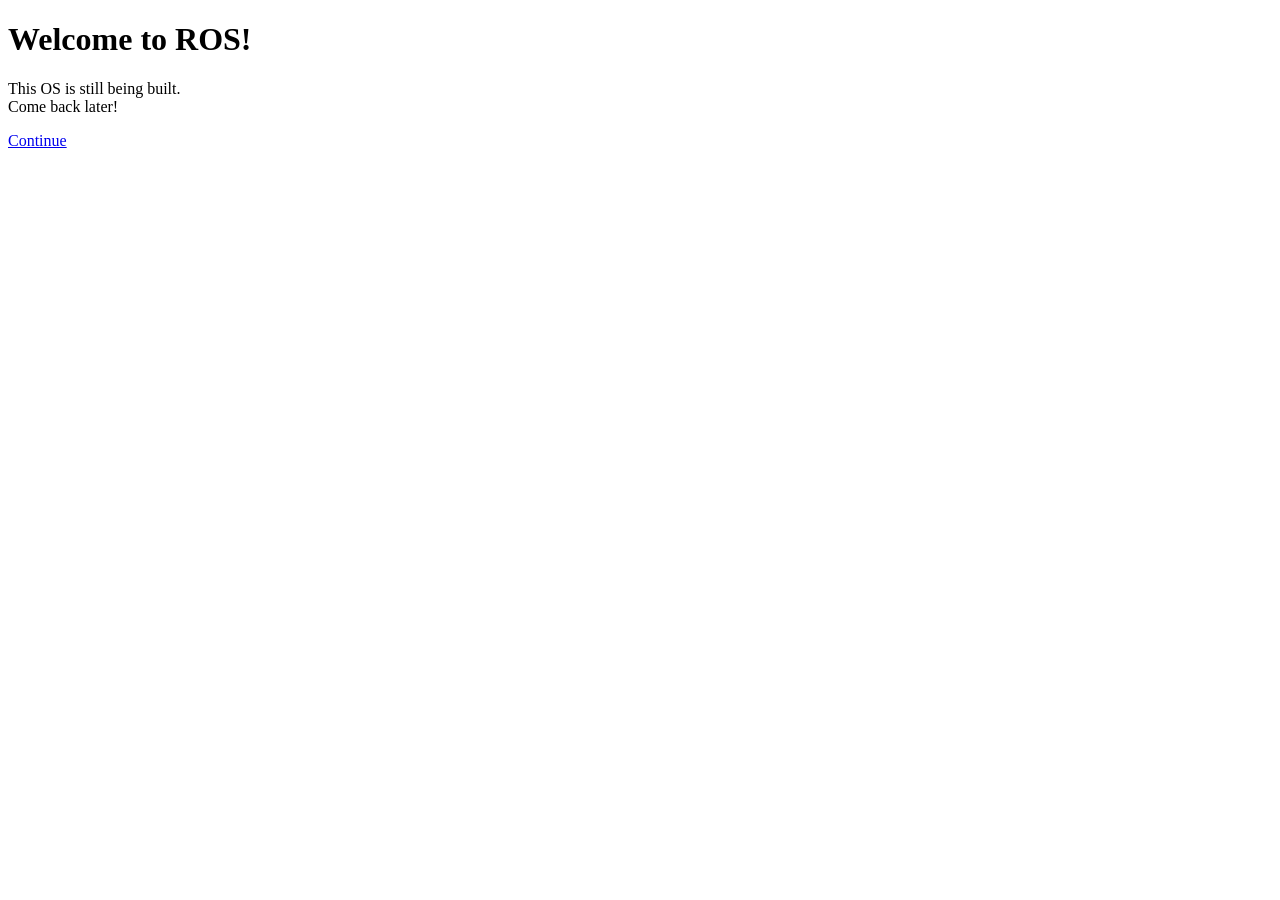
==== index.html @ 81708674 "Updated index.html" ====
<!DOCTYPE html>
<html>
    <head>
        <title>Web OS</title>
    </head>
    <body>
        <h1>Welcome to ROS!</h1>
        <p>This OS is still being built.<br>Come back later!</p>
        <a href="./homepage.html">Continue</a>
    </body>
</html>
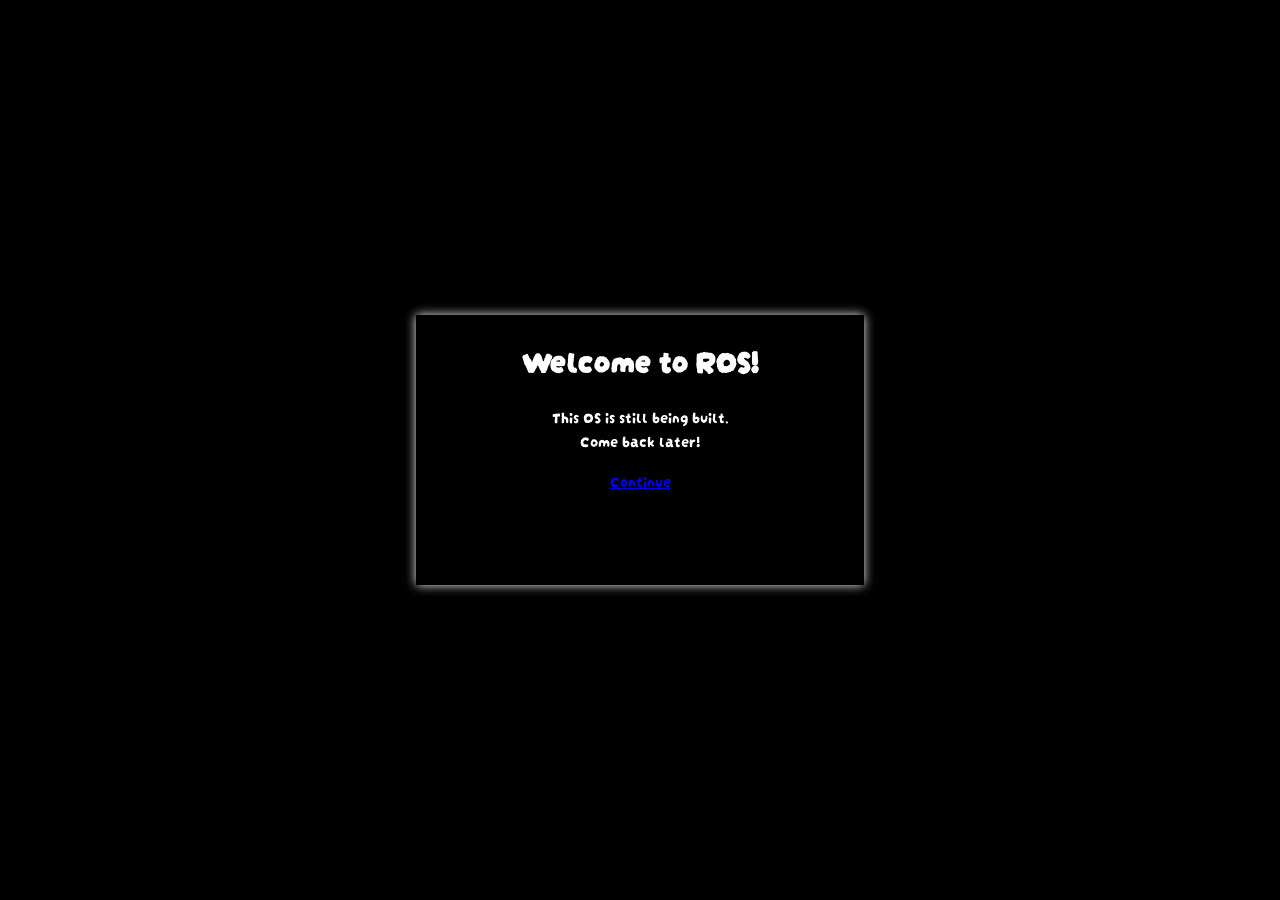
==== commit 21d8b78e: "Changed index.html and style.css" ====
--- a/index.html
+++ b/index.html
@@ -2,10 +2,13 @@
 <html>
     <head>
         <title>Web OS</title>
+        <link rel="stylesheet" type="text/css" href="style.css">
     </head>
-    <body>
-        <h1>Welcome to ROS!</h1>
-        <p>This OS is still being built.<br>Come back later!</p>
-        <a href="./homepage.html">Continue</a>
+    <body class="welcome">
+        <div class="welcome-container">
+            <h1>Welcome to ROS!</h1>
+            <p>This OS is still being built.<br>Come back later!</p>
+            <a href="./homepage.html">Continue</a>
+        </div>
     </body>
 </html>
--- a/style.css
+++ b/style.css
@@ -0,0 +1,20 @@
+@import url('https://fonts.googleapis.com/css2?family=Darumadrop+One&display=swap');
+body {
+    background-color: #000000;
+    color: #FFFFFF;
+    font-family: 'Darumadrop One', sans-serif;
+}
+.welcome {
+    margin: 0px;
+    display: flex;
+    align-items: center;
+    justify-content: center;
+    flex-direction: column;
+    height: 100vh;
+}
+.welcome-container {
+    text-align: center;
+    box-shadow: 0px 0px 10px #f0f0f0;
+    height: 30vh;
+    width: 35vw;
+}
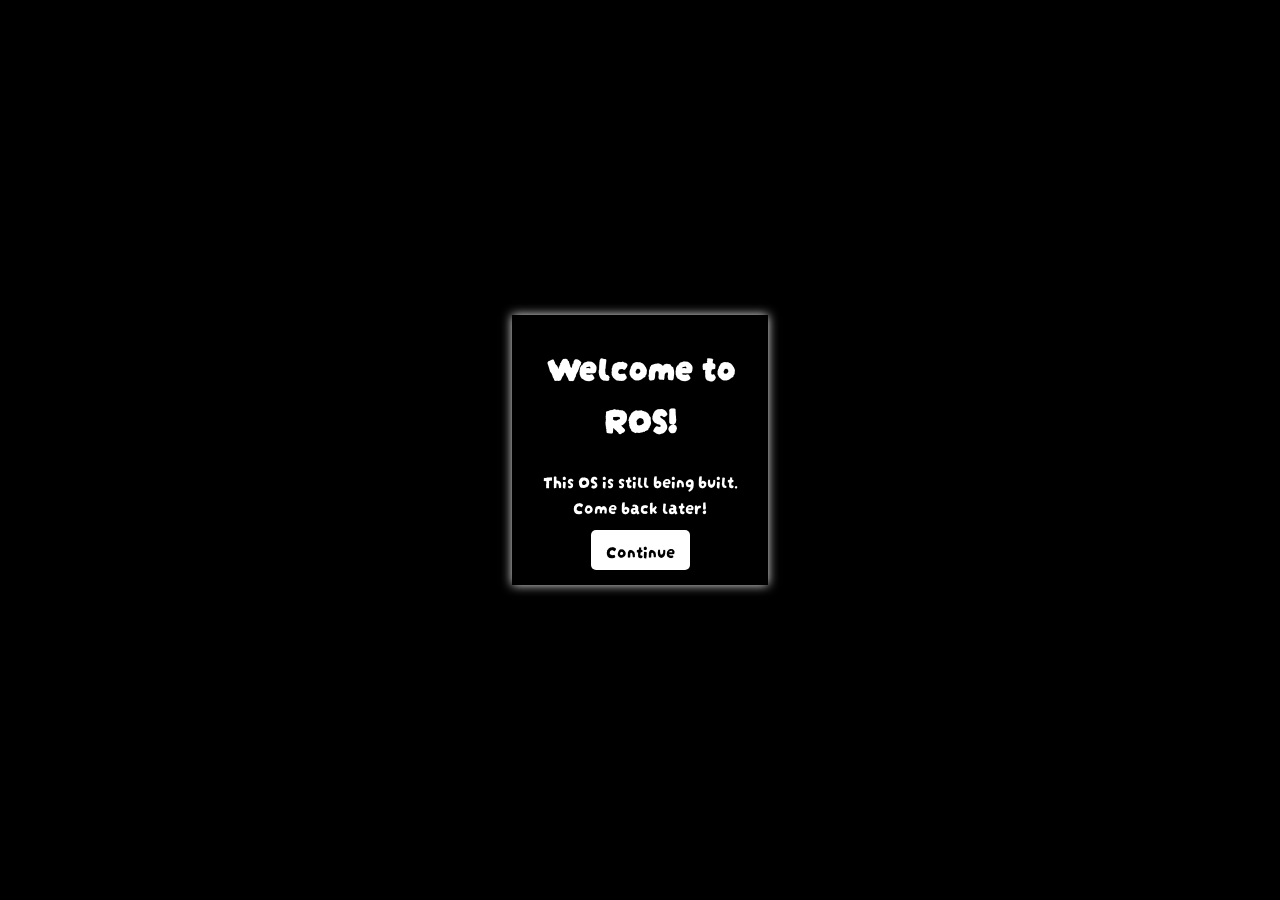
==== commit 26154e21: "Updated index.html, homepage.html, style.css, and created script.js." ====
--- a/index.html
+++ b/index.html
@@ -8,7 +8,8 @@
         <div class="welcome-container">
             <h1>Welcome to ROS!</h1>
             <p>This OS is still being built.<br>Come back later!</p>
-            <a href="./homepage.html">Continue</a>
+            <a href="./homepage.html" class="continue">Continue</a>
         </div>
+        <script src="script.js"></script>
     </body>
 </html>
--- a/style.css
+++ b/style.css
@@ -1,8 +1,12 @@
 @import url('https://fonts.googleapis.com/css2?family=Darumadrop+One&display=swap');
+:root {
+    --font-size: 1vw;
+}
 body {
     background-color: #000000;
     color: #FFFFFF;
     font-family: 'Darumadrop One', sans-serif;
+    font-size: var(--font-size);
 }
 .welcome {
     margin: 0px;
@@ -16,5 +20,12 @@
     text-align: center;
     box-shadow: 0px 0px 10px #f0f0f0;
     height: 30vh;
-    width: 35vw;
+    width: 20vw;
+}
+.continue {
+    background-color: #ffffff;
+    color: #000000;
+    text-decoration: none;
+    padding: 7px 15px;
+    border-radius: 5px;
 }
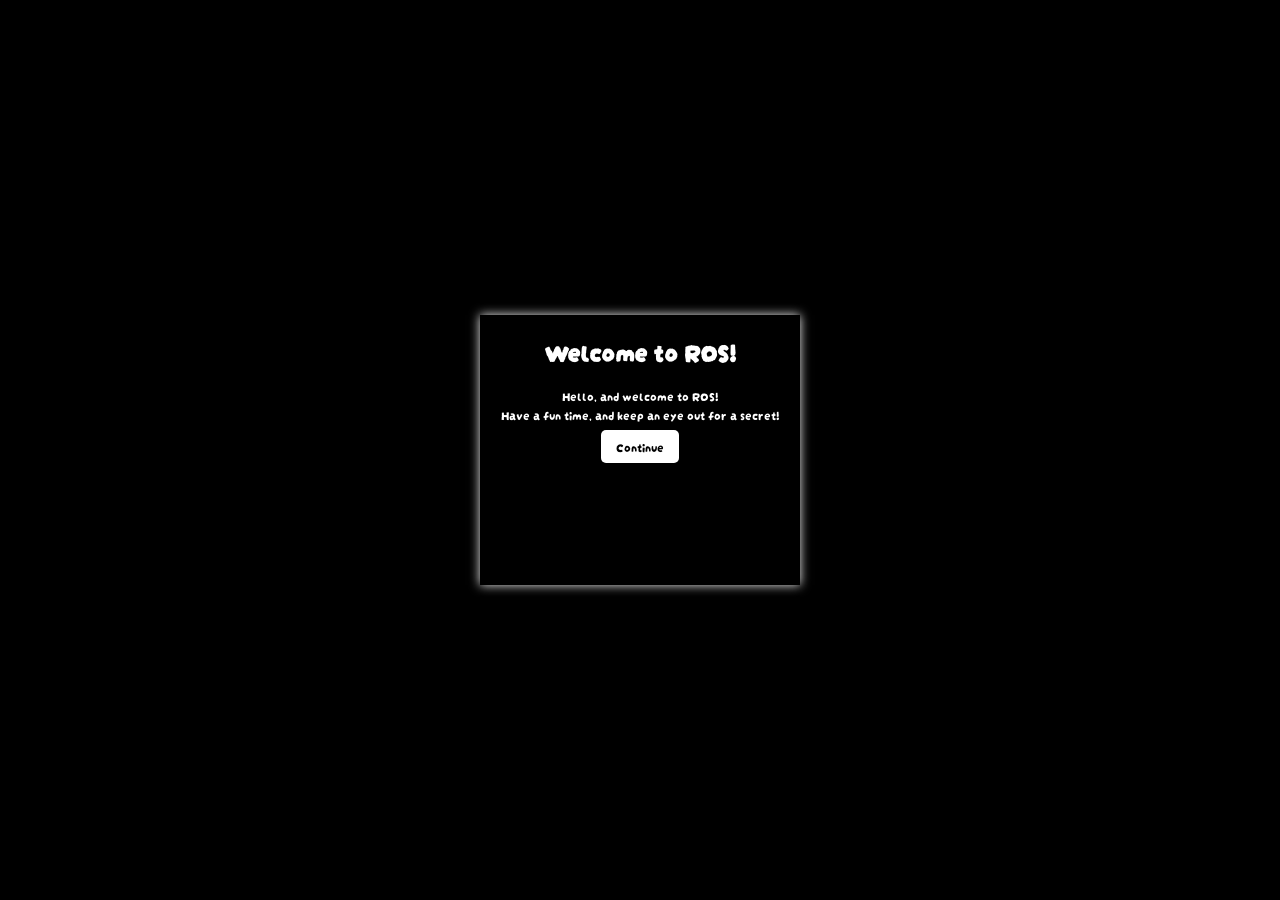
==== commit 4e153322: "Updated index.html and style.css" ====
--- a/index.html
+++ b/index.html
@@ -7,7 +7,7 @@
     <body class="welcome">
         <div class="welcome-container">
             <h1>Welcome to ROS!</h1>
-            <p>This OS is still being built.<br>Come back later!</p>
+            <p>Hello, and welcome to ROS!<br>Have a fun time, and keep an eye out for a secret!</p>
             <a href="./homepage.html" class="continue">Continue</a>
         </div>
         <script src="script.js"></script>
--- a/style.css
+++ b/style.css
@@ -20,7 +20,7 @@
     text-align: center;
     box-shadow: 0px 0px 10px #f0f0f0;
     height: 30vh;
-    width: 20vw;
+    width: 25vw;
 }
 .continue {
     background-color: #ffffff;
@@ -28,4 +28,98 @@
     text-decoration: none;
     padding: 7px 15px;
     border-radius: 5px;
+}
+.homepage {
+    margin: 0px;
+    background-image: url('./sunflower-wallpaper.jpg');
+    background-position-y: bottom;
+    background-position-x: center;
+    background-size: cover;
+    height: 100vh;
+}
+.topBar {
+    display: flex;
+    align-items: center;
+    background-color: rgba(20, 135, 255, 0.5);
+    backdrop-filter: blur(20px);
+    padding: 10px;
+    height: 2vh;
+    p {
+        padding: 0px 10px;
+    }
+}
+#window {
+    position: absolute;
+    top: 50vh;
+    left: 50vw;
+    background-color: rgb(255, 255, 255);
+    color: #000000;
+    padding: 10px;
+    #windowheader {
+        display: flex;
+        align-items: center;
+        background-color: #cacaca;
+        padding: 0px;
+        margin: -10px;
+        height: 3vh;
+    }
+}
+#window1 {
+    display: none;
+    position: absolute;
+    background-color: rgb(255, 255, 255);
+    color: #000000;
+    padding: 10px;
+    #window1header {
+        display: flex;
+        align-items: center;
+        background-color: #cacaca;
+        padding: 0px;
+        margin: -10px;
+        height: 3vh;
+    }
+}
+#houseIcon {
+    height: 7vh;
+    width: 7vh;
+    padding: 3vh 3vh 1vh 3vh;
+}
+#calendarIcon {
+    height: 7vh;
+    width: 7vh;
+    padding: 3vh 3vh 1vh 3vh;
+}
+.icon {
+    display: flex;
+    text-align: center;
+    flex-direction: column;
+    align-items: flex-start;
+}
+#secret {
+    display: flex;
+    align-items: center;
+    justify-content: center;
+    height: 100vh;
+    margin: 0px;
+    flex-direction: column;
+    text-align: center;
+}
+#cipherInput {
+    display: flex;
+    flex-direction: column;
+    input {    
+        font-family: 'Darumadrop One', sans-serif;
+        background-color: #f0f0f0;
+        color: #000000;
+        border-radius: 10px;
+    }
+}
+#reward {
+    display: flex;
+    align-items: center;
+    justify-content: center;
+    height: 100vh;
+    margin: 0px;
+    flex-direction: column;
+    text-align: center;
 }
